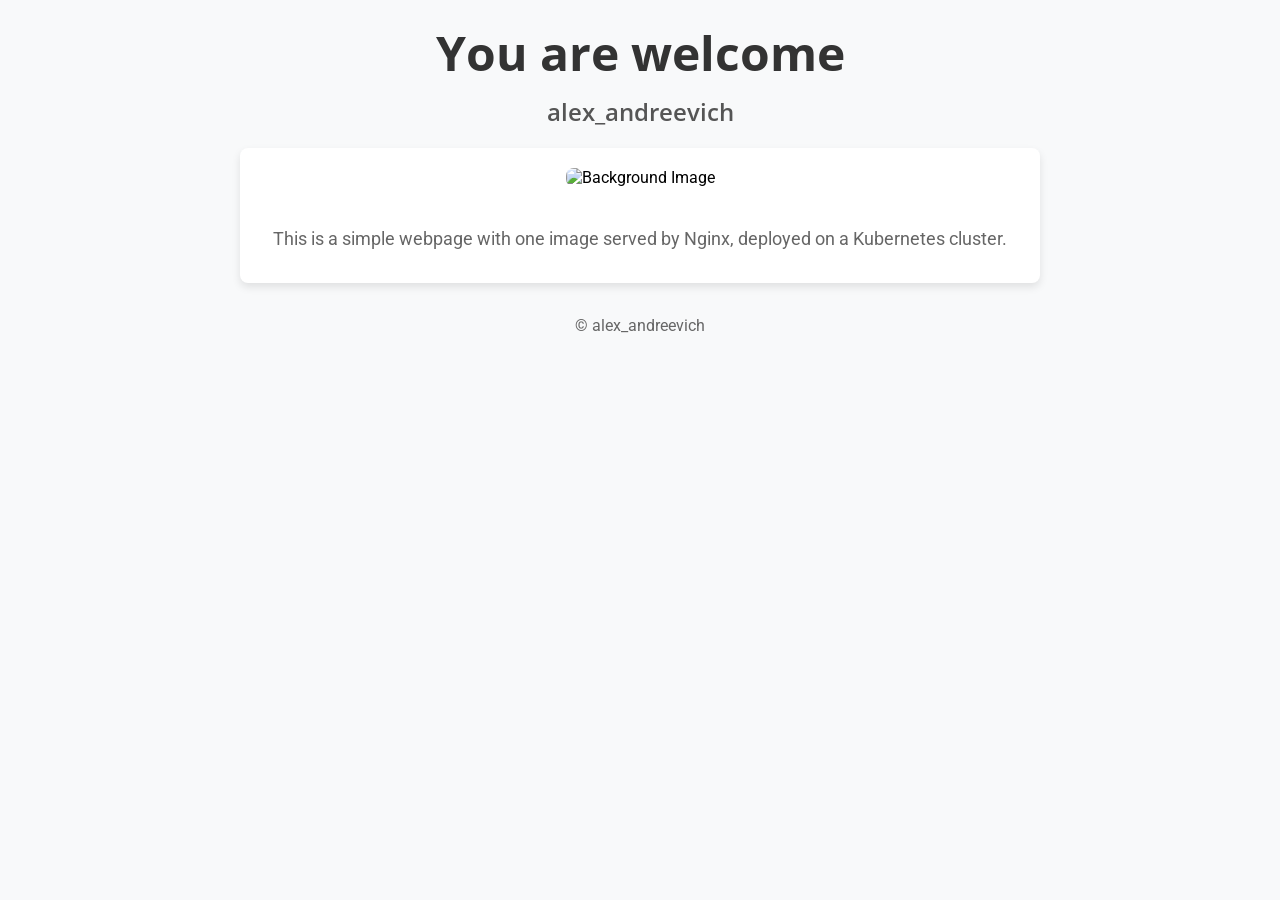
==== static/index.html @ 2a54be63 "add image" ====
<!DOCTYPE html>
<html lang="en">
<head>
    <meta charset="UTF-8">
    <meta name="viewport" content="width=device-width, initial-scale=1.0">
    <title>Welcome to Nginx on Kubernetes</title>
    <!-- Google Fonts -->
    <link href="https://fonts.googleapis.com/css2?family=Roboto:wght@400;700&family=Open+Sans:wght@400;600&display=swap" rel="stylesheet">
    <!-- Custom CSS -->
    <link rel="stylesheet" href="styles.css">
</head>
<body>
    <div class="container">
        <header>
            <h1>You are welcome </h1>
            <h2>alex_andreevich</h2>
        </header>
        <main>
            <img src="images/image.jpg" alt="Background Image">
            <p>This is a simple  webpage with one image served by Nginx, deployed on a Kubernetes cluster.</p>
        </main>
        <footer>
            <p>&copy; alex_andreevich </p>
        </footer>
    </div>
</body>
</html>
---- static/styles.css ----
body, html {
    margin: 0;
    padding: 0;
    font-family: 'Roboto', sans-serif;
    background-color: #f8f9fa;
}

.container {
    max-width: 800px;
    margin: 0 auto;
    padding: 20px;
    text-align: center;
}

header {
    margin-bottom: 20px;
}

h1 {
    font-family: 'Open Sans', sans-serif;
    font-size: 3em;
    font-weight: 700;
    color: #333;
    margin: 0;
}

h2 {
    font-family: 'Open Sans', sans-serif;
    font-size: 1.5em;
    font-weight: 600;
    color: #555;
    margin: 10px 0 20px;
}

main {
    background: #fff;
    padding: 20px;
    border-radius: 8px;
    box-shadow: 0 4px 8px rgba(0,0,0,0.1);
}

main img {
    width: 100%;
    height: auto;
    max-height: 300px;
    border-radius: 8px;
    margin-bottom: 20px;
}

p {
    font-size: 1.1em;
    line-height: 1.6;
    color: #666;
    margin-bottom: 10px;
}

footer {
    margin-top: 30px;
    font-size: 0.9em;
    color: #888;
}
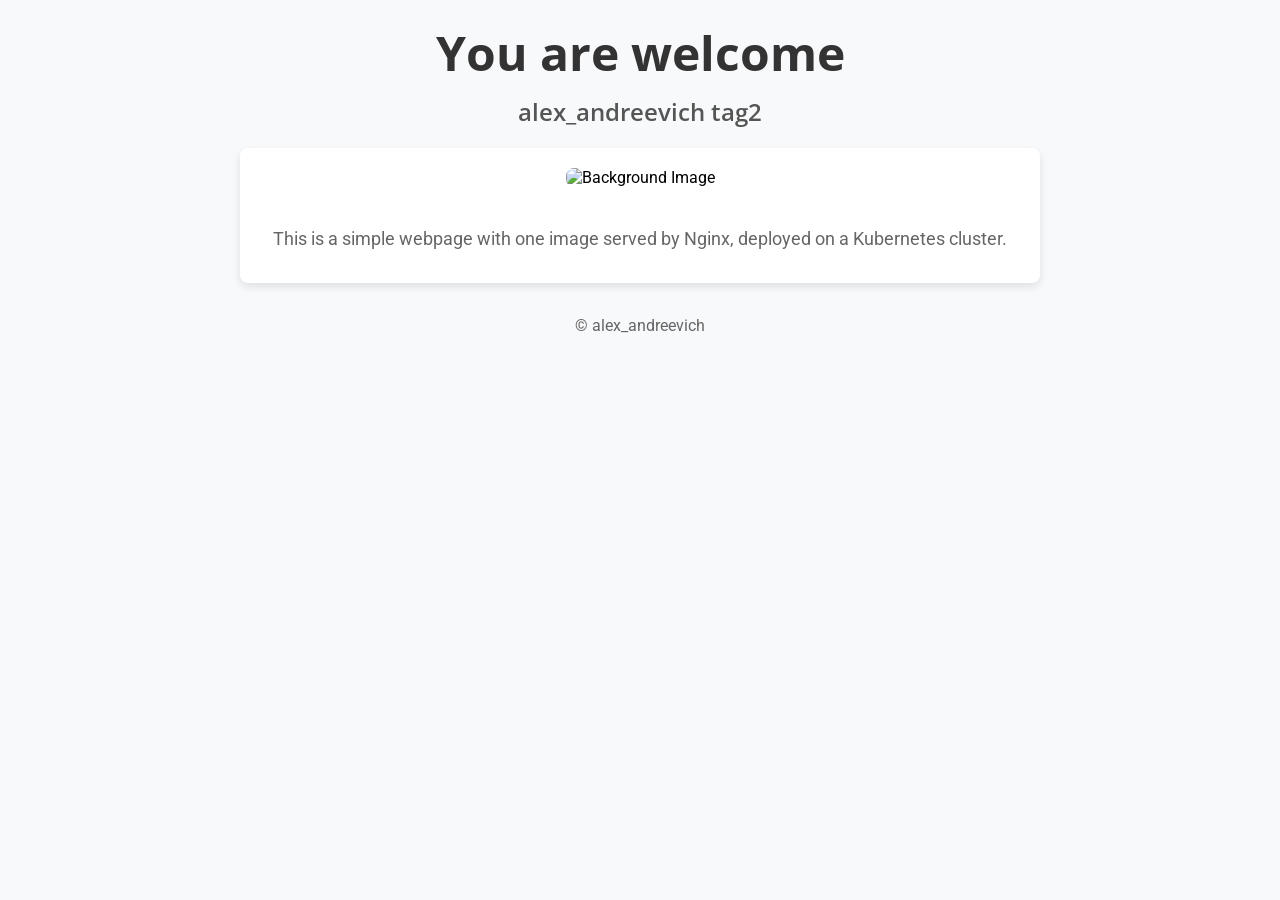
==== commit 14e251c3: "my tag" ====
--- a/static/index.html
+++ b/static/index.html
@@ -13,10 +13,10 @@
     <div class="container">
         <header>
             <h1>You are welcome </h1>
-            <h2>alex_andreevich</h2>
+            <h2>alex_andreevich tag2</h2>
         </header>
         <main>
-            <img src="images/image.jpg" alt="Background Image">
+            <img src="image/image.jpeg" alt="Background Image">
             <p>This is a simple  webpage with one image served by Nginx, deployed on a Kubernetes cluster.</p>
         </main>
         <footer>
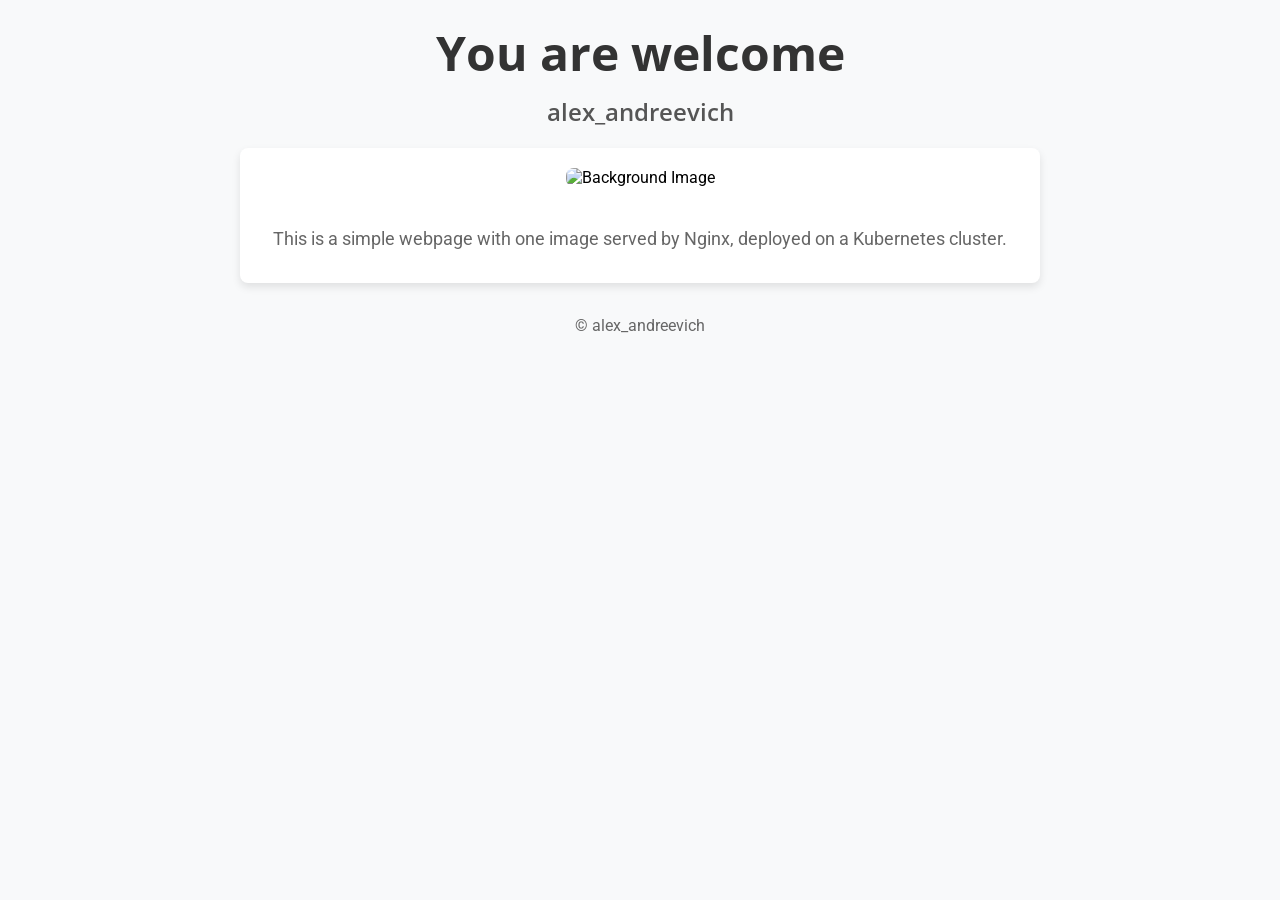
==== commit 610a352e: "Update index.html" ====
--- a/static/index.html
+++ b/static/index.html
@@ -13,7 +13,7 @@
     <div class="container">
         <header>
             <h1>You are welcome </h1>
-            <h2>alex_andreevich tag2</h2>
+            <h2>alex_andreevich</h2>
         </header>
         <main>
             <img src="image/image.jpeg" alt="Background Image">
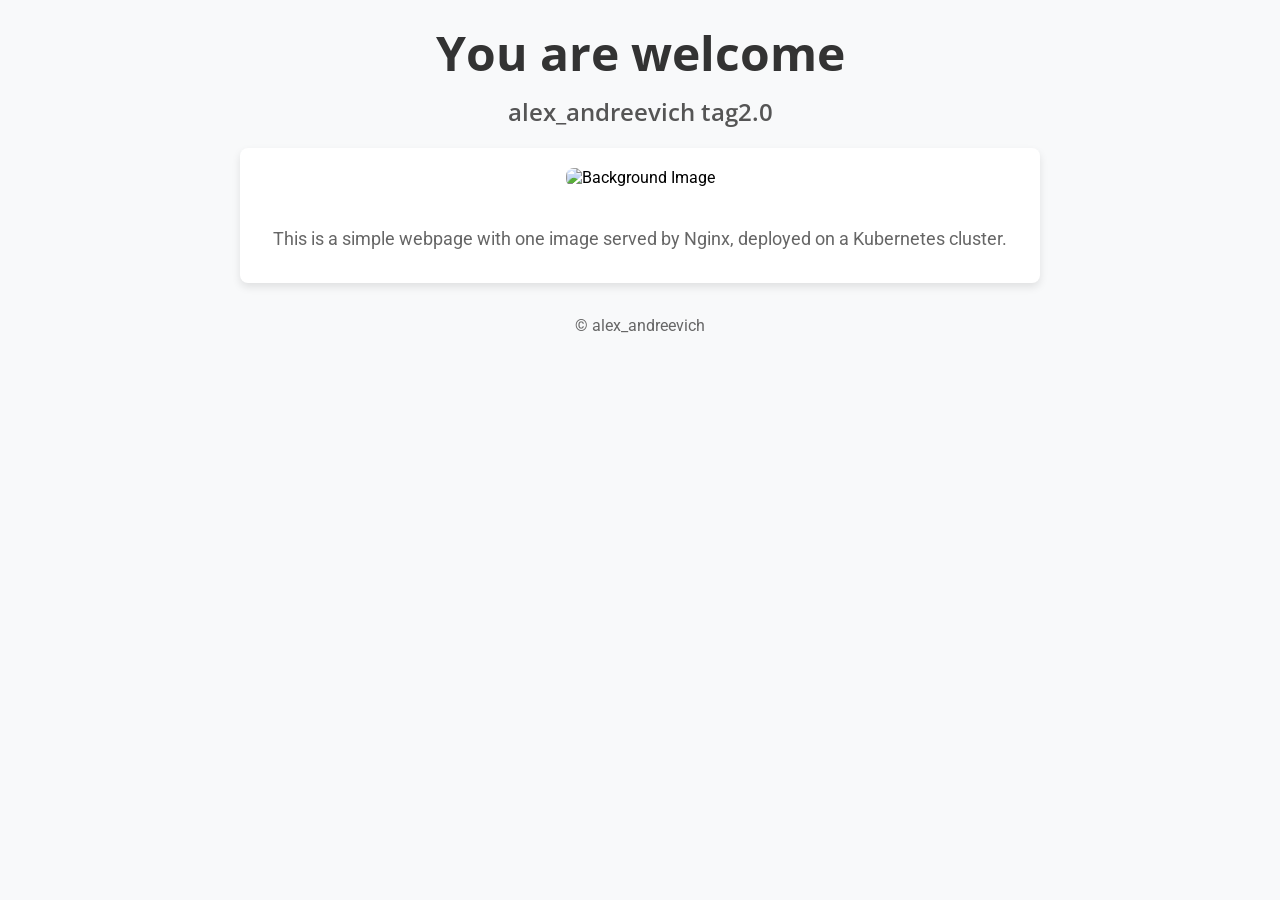
==== commit f6ed9de9: "total" ====
--- a/static/index.html
+++ b/static/index.html
@@ -13,7 +13,7 @@
     <div class="container">
         <header>
             <h1>You are welcome </h1>
-            <h2>alex_andreevich</h2>
+            <h2>alex_andreevich tag2.0</h2>
         </header>
         <main>
             <img src="image/image.jpeg" alt="Background Image">
